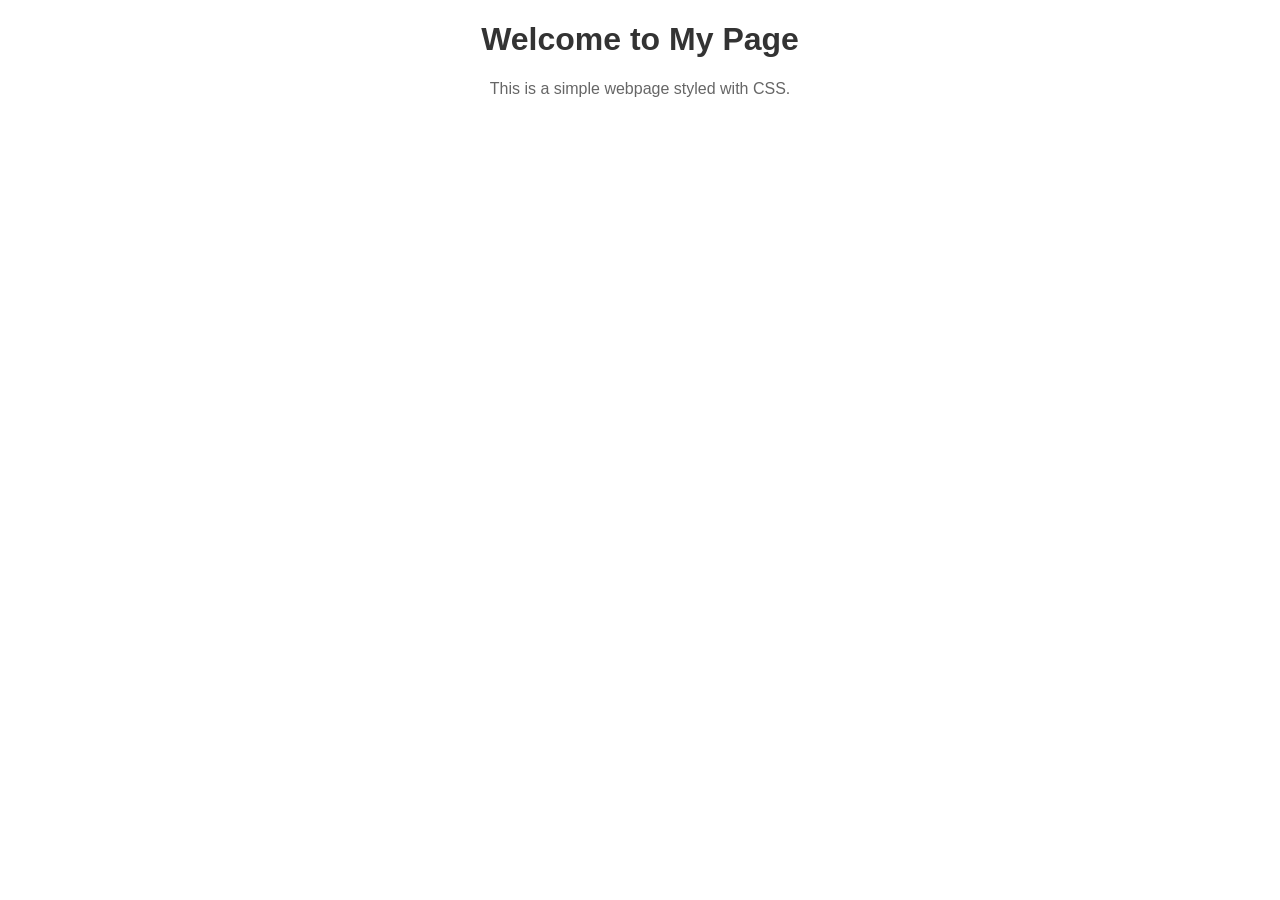
==== index.html @ bb34cd32 "feature commit 1" ====
<!DOCTYPE html>
<html>
  <head>
    <meta charset="UTF-8" />
    <meta name="viewport" content="width=device-width, initial-scale=1.0" />
    <link
      href="style.css"
      rel="stylesheet"
    />
    <title>My Page</title>
  </head>
  <body>
    <h1>Welcome to My Page</h1>
    <p>This is a simple webpage styled with CSS.</p>
  </body>
</html>
---- style.css ----
body {
  margin: 0;
  padding: 0;
  font-family: Arial, sans-serif;
}

h1 {
  text-align: center;
  color: #333;
}
p {
  text-align: center;
  color: #666;
}
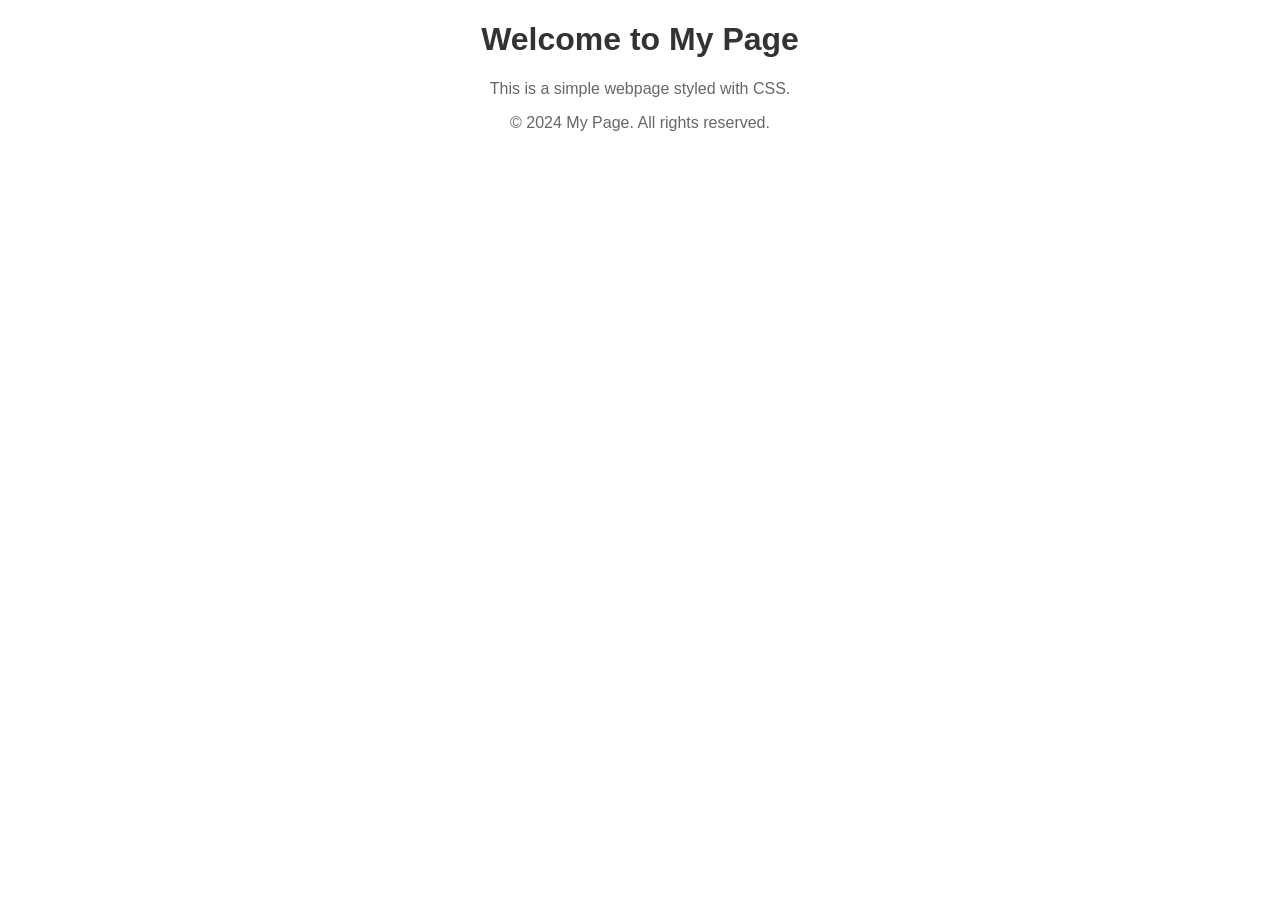
==== commit aadc55bc: "conflict1" ====
--- a/index.html
+++ b/index.html
@@ -12,5 +12,9 @@
   <body>
     <h1>Welcome to My Page</h1>
     <p>This is a simple webpage styled with CSS.</p>
+    <footer>
+      <p>&copy; 2024 My Page. All rights reserved.</p>
+    </footer>
+    <script src="index.js"></script>
   </body>
 </html>
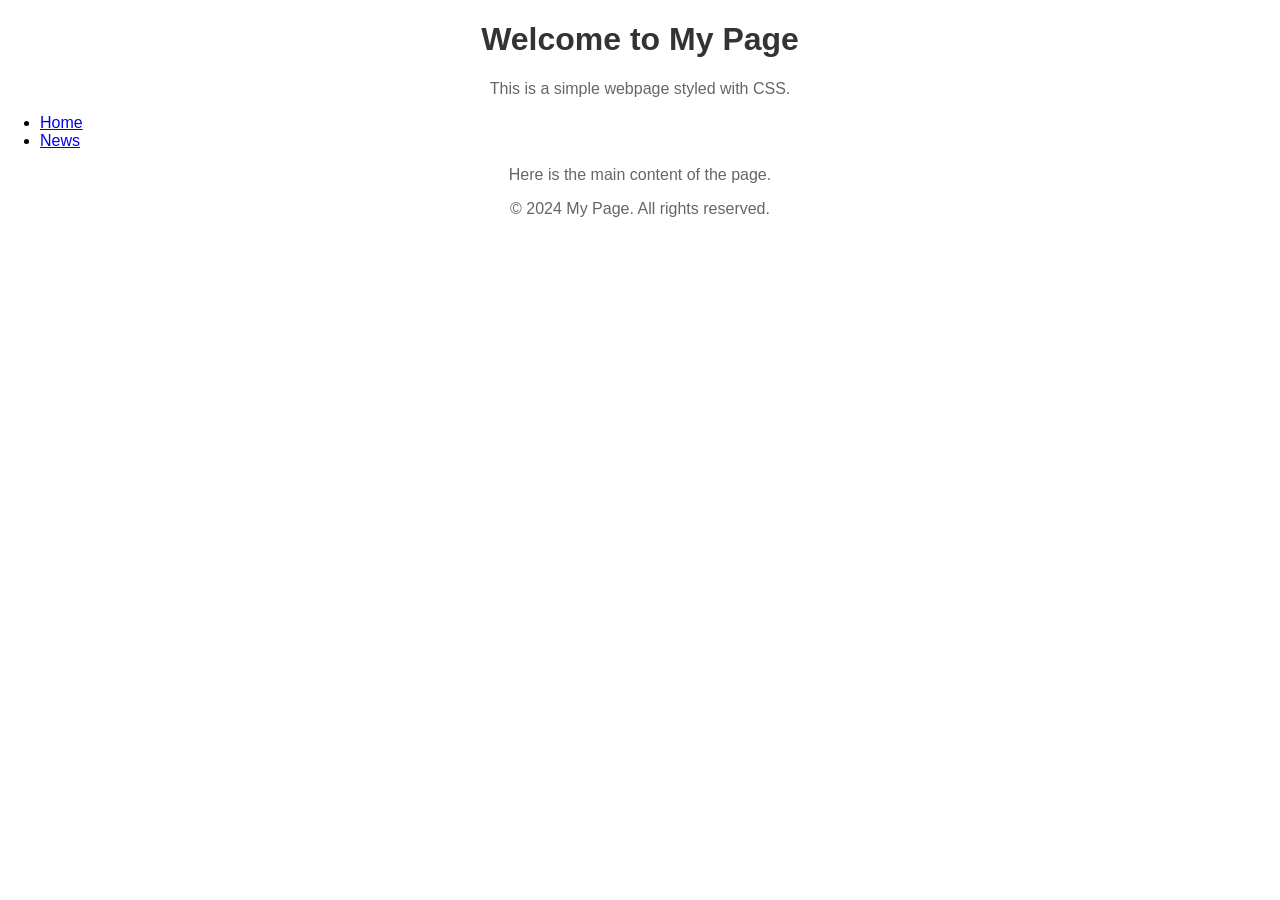
==== commit e2fe6451: "feature4" ====
--- a/index.html
+++ b/index.html
@@ -3,15 +3,21 @@
   <head>
     <meta charset="UTF-8" />
     <meta name="viewport" content="width=device-width, initial-scale=1.0" />
-    <link
-      href="style.css"
-      rel="stylesheet"
-    />
+    <link href="style.css" rel="stylesheet" />
     <title>My Page</title>
   </head>
   <body>
     <h1>Welcome to My Page</h1>
     <p>This is a simple webpage styled with CSS.</p>
+    <nav>
+      <ul>
+        <li><a href="index.html">Home</a></li>
+        <li><a href="news.html">News</a></li>
+      </ul>
+    </nav>
+    <main>
+      <p>Here is the main content of the page.</p>
+    </main>
     <footer>
       <p>&copy; 2024 My Page. All rights reserved.</p>
     </footer>
